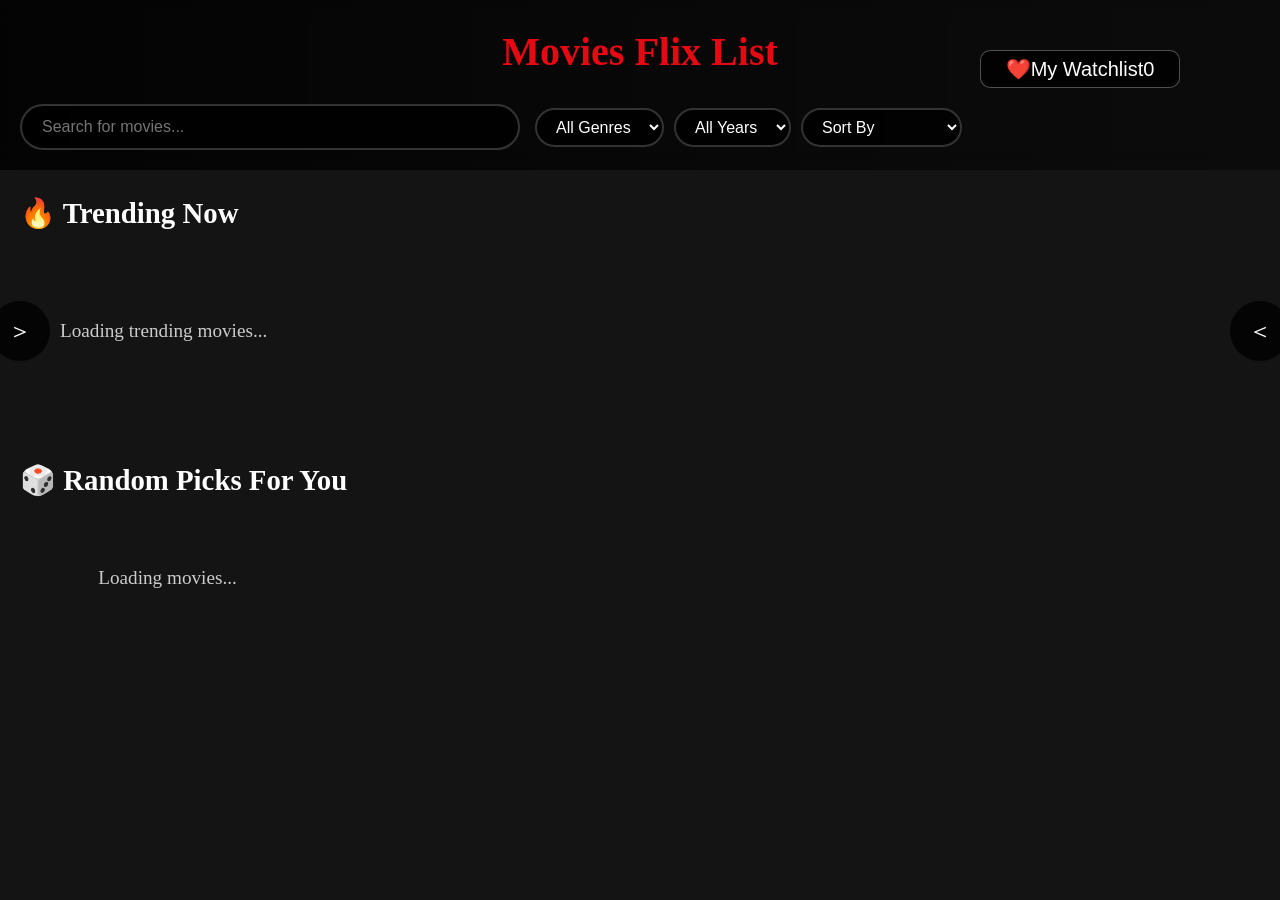
==== movieApp/index.html @ 8826b3a4 "add wathch list btn" ====
<!DOCTYPE html>
<html lang="en">
<head>
    <meta charset="UTF-8">
    <meta name="viewport" content="width=device-width, initial-scale=1.0">
    <title>Movies Flix List</title>
    <link rel="stylesheet" href="style.css">
</head>
<body>
    <div class="header">
        <div class="logo">Movies Flix List</div>
        <div class="search-container">
            <div class="search-box">
                <input class="search-input" type="text" id="searchInput" placeholder="Search for movies...">
            </div>
            <div class="filters">
                <select id="genreFilter">
                    <option value="">All Genres</option>
                    
                </select>
                <select id="yearFilter">
                    <option value="">All Years</option>
                </select>
                <select id="sortFilter" >
                    <option value="">Sort By</option>
                    <option value="popularity.desc">Most Popular</option>
                    <option value="vote_average.desc">Highest Rated</option>
                    <option value="release_date.desc">Latest Release</option>
                    <option value="title.asc">A-Z</option>
                </select>   
            </div>
            <div class="header-actions">
                <button class="clear-btn" id="clearBtn">Clear All</button>
                <button class="watchlist-nav-btn" id="watchListNavBtn">❤️My Watchlist <span id="watchlistCount"> 0</span></button>
            </div>
        </div>
        
    </div>
    <div class="main-content">
        <div id="trendingSection">
            <div class="section-title">🔥 Trending Now</div>
            <div class="carousel-container">
                <button class="carousel-btn prev-btn" id="trendingPrev">＞</button>
                <div class="carousel" id="trendingCarousel">
                    <!-- Trending movies will be dynamically inserted here -->
                     <div class="loading">Loading trending movies...</div>
                </div>
                <button class="carousel-btn next-btn" id="trendingNext">＜</button>
            </div>
        </div>
        <div class="section-title" id="randomSectionTitle">
            🎲 Random Picks For You
        </div>
        <div class="movies-grid" id="moviesGrid">
             <div class="loading">Loading movies...</div>
        </div>
    </div>
    
   <script src="script.js" type="module"></script> 
</body>
</html>
---- movieApp/style.css ----
* {
  margin: 0;
  padding: 0;
  box-sizing: border-box;
}
body {
  font-family: "Helvetica Neue", Arial sans-serif;
  background-color: #141414;
  color: #ffffff;
  line-height: 1.6;
}
.header {
  background: linear-gradient(
    90deg,
    rgba(0, 0, 0, 0.8) 0%,
    rgba(0, 0, 0, 0.4) 100%
  );
  padding: 20px;
  position: sticky;
  top: 0;
  z-index: 100;
  backdrop-filter: blur(10px);
}
.logo {
  font-size: 2.5rem;
  font-weight: bold;
  color: #e50914;
  margin-bottom: 20px;
  text-align: center;
}
.search-container {
  display: flex;
  gap: 15px;
  flex-wrap: wrap;
  align-items: center;
}
.search-box {
  flex: 1;
  min-width: 300px;
  max-width: 500px;
  position: relative;
}
.search-input {
  width: 100%;
  padding: 12px 20px;
  border-radius: 25px;
  border: 2px solid #333;
  background: rgba(0, 0, 0, 0.8);
  color: #ffffff;
  font-size: 16px;
  outline: none;
  transition: all 0.3s ease;
  &:focus {
    border-color: #e50914;
    box-shadow: 0 0 10px rgba(229, 9, 20, 0.3);
  }
}
.filters {
  display: flex;
  gap: 10px;
  flex-wrap: wrap;
}
select {
  padding: 8px 15px;
  border-radius: 20px;
  border: 2px solid #333;
  background: rgba(0, 0, 0, 0.8);
  color: #ffffff;
  font-size: 16px;
  outline: none;
  cursor: pointer;
  transition: all 0.3s ease;
  &:focus {
    border-color: #e50914;
    box-shadow: 0 0 10px rgba(229, 9, 20, 0.3);
  }
}
.clear-btn {
  padding: 8px 15px;
  border-radius: 20px;
  border: none;
  background: #e50914;
  color: #ffffff;
  font-size: 16px;
  cursor: pointer;
  transition: background 0.3s ease;
  display: none;
  &:hover {
    background: #b8070f;
  }
  &.show {
    display: inline-block;
  }
}

.main-content {
  padding: 20px;
  max-width: 1400px;
  margin: 0 auto;
}
.section-title {
  font-size: 1.8em;
  margin-bottom: 20px;
  color: #ffffff;
  font-weight: 600;
}
.carousel-container {
  position: relative;
  margin-bottom: 50px;
}
.carousel {
  display: flex;
  overflow-x: auto;
  scroll-behavior: smooth;
  gap: 15px;
  padding: 20px 0;
  -ms-overflow-style: none; /* IE and Edge */
  &::-webkit-scrollbar {
    display: none; /* Chrome, Safari, Opera*/
  }
}
.carousel-btn {
  position: absolute;
  top: 50%;
  transform: translateY(-50%);
  background: rgba(0, 0, 0, 0.8);
  color: white;
  border: none;
  height: 60px;
  width: 60px;
  border-radius: 50%;
  cursor: pointer;
  font-size: 24px;
  z-index: 10;
  transition: all 0.3s ease;
  &:hover {
    background: rgba(229, 9, 20, 0.8);
    transform: translateY(-50%) scale(1.1);
  }
}
.prev-btn {
  left: -30px;
}
.next-btn {
  right: -30px;
}

.trending-card {
  position: relative !important ;  /* هذا السطر هو الأهم */
    overflow: hidden;
    display: flex;
    flex-direction: column;
 
    
  min-width: 300px;
  height: 450px;
  border-radius: 15px;
  overflow: hidden;
  cursor: pointer;
  transition: all 0.3s ease;
  background: linear-gradient(45deg, rgba(229, 9, 20, 0.1), rgba(0, 0, 0, 0.8));
  &:hover {
    transform: scale(1.05);
    box-shadow: 0 20px 40px rgba(229, 9, 20, 0.3);
  }
  .movie-poster {
    width: 100%;
    height: 100%;
    object-fit: cover;
    transition: transform 0.3s ease;
  }
  .trending-rank {
    position: absolute;
    top: 15px;
    left: 15px;
    background: rgba(0, 0, 0, 0.8);
    color: #e50914;
    font-size: 2.5em;
    font-weight: bold;
    padding: 10px 15px;
    border-radius: 10px;
    z-index: 5;
    text-shadow: 2px 2px 4px rgba(0, 0, 0, 0.8);
  }
  .trending-overlay {
    position: absolute;
    bottom: 0;
    right: 0;
    background: linear-gradient(transparent, rgba(0, 0, 0, 0.9));
    padding: 40px 20px 20px;
    color: white;
  }
  .trending-title {
    font-size: 1.5em;
    font-weight: bold;
    margin-bottom: 8px;
    text-shadow: 2px 2px 4px rgba(0, 0, 0, 0.8);
  }
  .trending-details {
    display: flex;
    justify-content: space-between;
    align-items: center;
    font-size: 0.9em;
    opacity: 0.9;
  }
  .trending-genres {
    font-size: 0.8em;
    color: #cccccc;
    overflow: hidden;
    text-overflow: ellipsis;
    white-space: nowrap;
  }
  .trending-rating {
    background: #e50914;
    padding: 4px 8px;
    border-radius: 12px;
    font-size: 0.8em;
    font-weight: bold;
  }
}
.movies-grid {
  display: grid;
  grid-template-columns: repeat(auto-fill, minmax(280px, 1fr));
  gap: 20px;
  margin-bottom: 40px;
}
.movie-card {
  /* position: relative; */
  position: relative; /* هذا السطر هو الأهم */
    overflow: hidden;
    display: flex;
    flex-direction: column;

  background: rgba(255, 255, 255, 0.05);
  border-radius: 10px;
  overflow: hidden;
  transition: all 0.3s ease;
  min-height: 450px;
  cursor: pointer;
  backdrop-filter: blur(10px);
  border: 1px solid rgba(255, 255, 255, 0.1);
}
.movie-card:hover {
  transform: translateY(-10px);
  box-shadow: 0 20px 40px rgba(0, 0, 0, 0.3);
  border-color: #e50914;
}

.movie-poster {
  width: 100%;
  height: 300px;
  object-fit: cover;
  transition: transform 0.3s ease;
}
.movie-card:hover {
  transform: scale(1.05);
}
.movie-info {
  padding: 15px;
}
.movie-title {
  font-size: 1.3em;
  font-weight: bold;
  margin-bottom: 8px;
  color: #ffffff;
  overflow: hidden;
  white-space: nowrap;
}
.movie-details {
  display: flex;
  justify-content: space-between;
  align-items: center;
  margin-bottom: 10px;
  font-size: 0.9em;
  color: #cccccc;
}
.movie-genres {
  font-size: 0.8em;
  color: #cccccc;
  margin-bottom: 8px;
  overflow: hidden;
  text-overflow: ellipsis;
  white-space: nowrap;
}
.movie-rating {
  background: #e50914;
  padding: 2px 8px;
  border-radius: 12px;
  font-size: 0.8em;
  font-weight: bold;
}
.movie-discription {
  color: #999999;
  font-size: 0.85em;
  line-height: 1.4;
  display: -webkit-box;
  line-clamp: 3;
  -webkit-box-orient: vertical;
  margin-bottom: 8px;
  overflow: hidden;
}
.loading {
  text-align: center;
  padding: 40px;
  font-size: 1.2em;
  color: #cccccc;
}
.error {
  text-align: center;
  padding: 60px 20px;
  color: #e50914;
}
.no-result {
  font-size: 2em;
  margin-bottom: 15px;
}
@media (max-width: 760px) {
  .search-container {
    flex-direction: column;
  }
  .filters {
    justify-content: center;
    width: 100%;
  }
  .movies-grid {
    grid-template-columns: repeat(auto-fill, minmax(200px, 1fr));
    gap: 15px;
  }
  .carousel-btn {
    display: none;
  }
  .section-title {
    font-size: 1.5em;
  }
}

/* watch list btn */
/* تنظيم حاوية الأزرار لتكون بجانب بعضها */
.header-actions {
  display: flex;
  gap: 10px;
  align-items: center;
  margin-left: 10px; /* يعطي مساحة بسيطة عن الفلاتر */
}

/* تنسيق زر المفضلات في الهيدر */
.watchlist-btn {
 /* يجعله يطفو فوق المحتوى */
    position: absolute; /* يجعله يطفو فوق المحتوى */
    top: 12px;         /* مسافة ثابتة من الأعلى */
    right: 12px;       /* مسافة ثابتة من اليمين */
    width: 38px;
    height: 38px;
    z-index: 100;      /* لضمان ظهوره فوق الصورة */
    
    /* التنسيقات الجمالية */
    background: rgba(0, 0, 0, 0.6);
    backdrop-filter: blur(5px);
    border-radius: 50%;
    border: 1px solid rgba(255, 255, 255, 0.3);
    display: flex;
    align-items: center;
    justify-content: center;
    cursor: pointer;
    transition: all 0.3s ease;
}



.watchlist-btn:hover {
  background: #e50914;
  box-shadow: 0 0 10px rgba(229, 9, 20, 0.5);
  transform: translateY(-2px);
}

/* تعديل بسيط على الـ search-container لضمان عدم هروب العناصر */
.search-container {
  justify-content: flex-start; 
}
.movie-poster {
    width: 100%;
    height: 100%;      /* بالنسبة للـ trending */
    object-fit: cover;
}

.watchlist-nav-btn {
   /* يجعله يطفو فوق المحتوى */
    position: absolute; /* يجعله يطفو فوق المحتوى */
    top: 50px;         /* مسافة ثابتة من الأعلى */
    right: 100px;       /* مسافة ثابتة من اليمين */
    width: 200px;
    height: 38px;
    z-index: 100;      /* لضمان ظهوره فوق الصورة */
    color:white;
   
    padding: 0 10px;
    text-align: center;
    font-size: 20px;
    /* التنسيقات الجمالية */
    background: rgba(0, 0, 0, 0.6);
    backdrop-filter: blur(5px);
    border-radius: 10px;
    border: 1px solid rgba(255, 255, 255, 0.3);
    display: flex;
    align-items: center;
    justify-content: center;
    cursor: pointer;
    transition: all 0.3s ease;
}



.watchlist-nav-btn:hover {
  background: #e50914;
  box-shadow: 0 0 10px rgba(229, 9, 20, 0.5);
  transform: translateY(-2px);
}
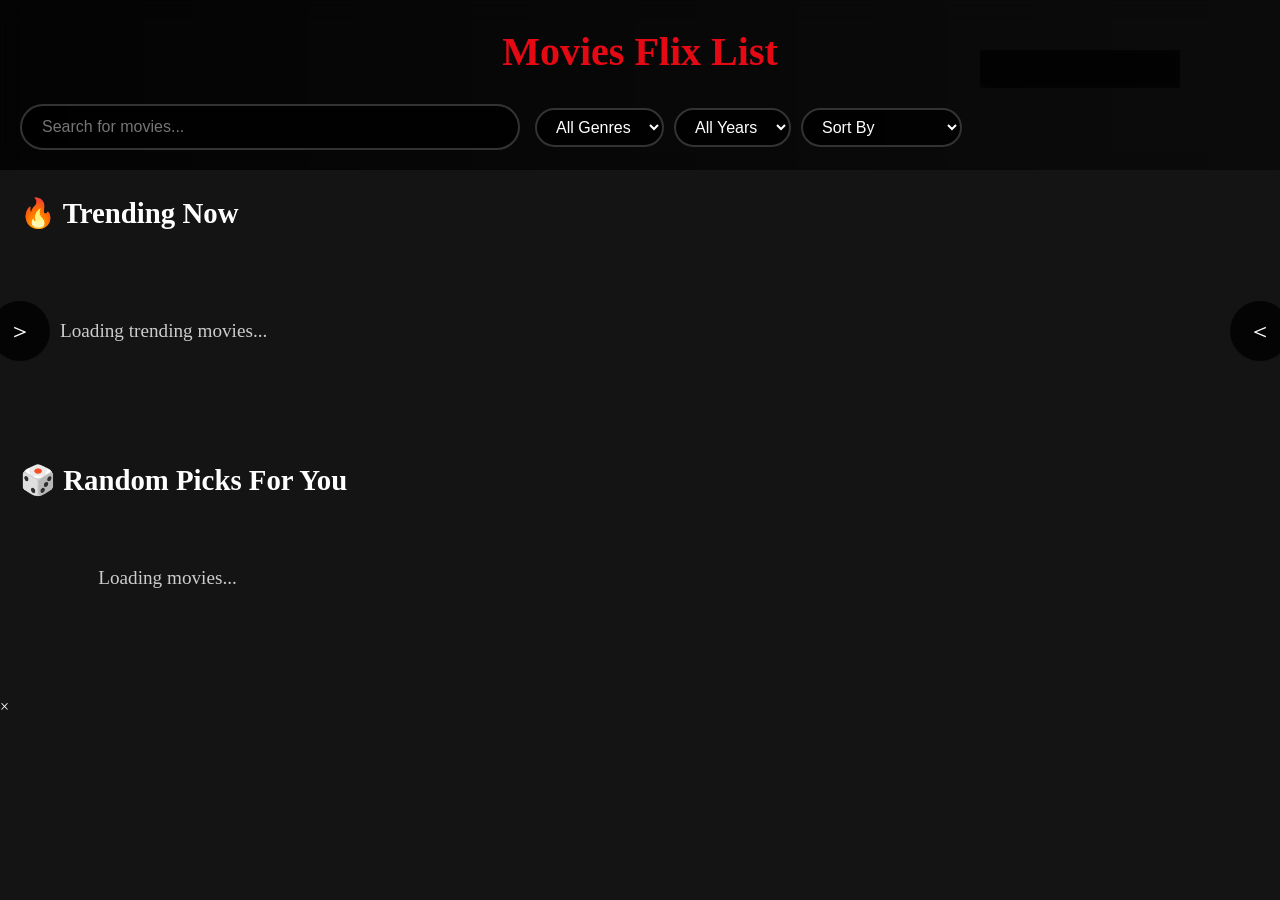
==== commit 8684a04d: "add trailer modal" ====
--- a/movieApp/index.html
+++ b/movieApp/index.html
@@ -55,6 +55,12 @@
              <div class="loading">Loading movies...</div>
         </div>
     </div>
+    <div id="trailerModal" class="modal">
+    <div class="modal-content">
+        <span class="close-modal">&times;</span>
+        <div id="videoContainer"></div>
+    </div>
+</div>
     
    <script src="script.js" type="module"></script> 
 </body>
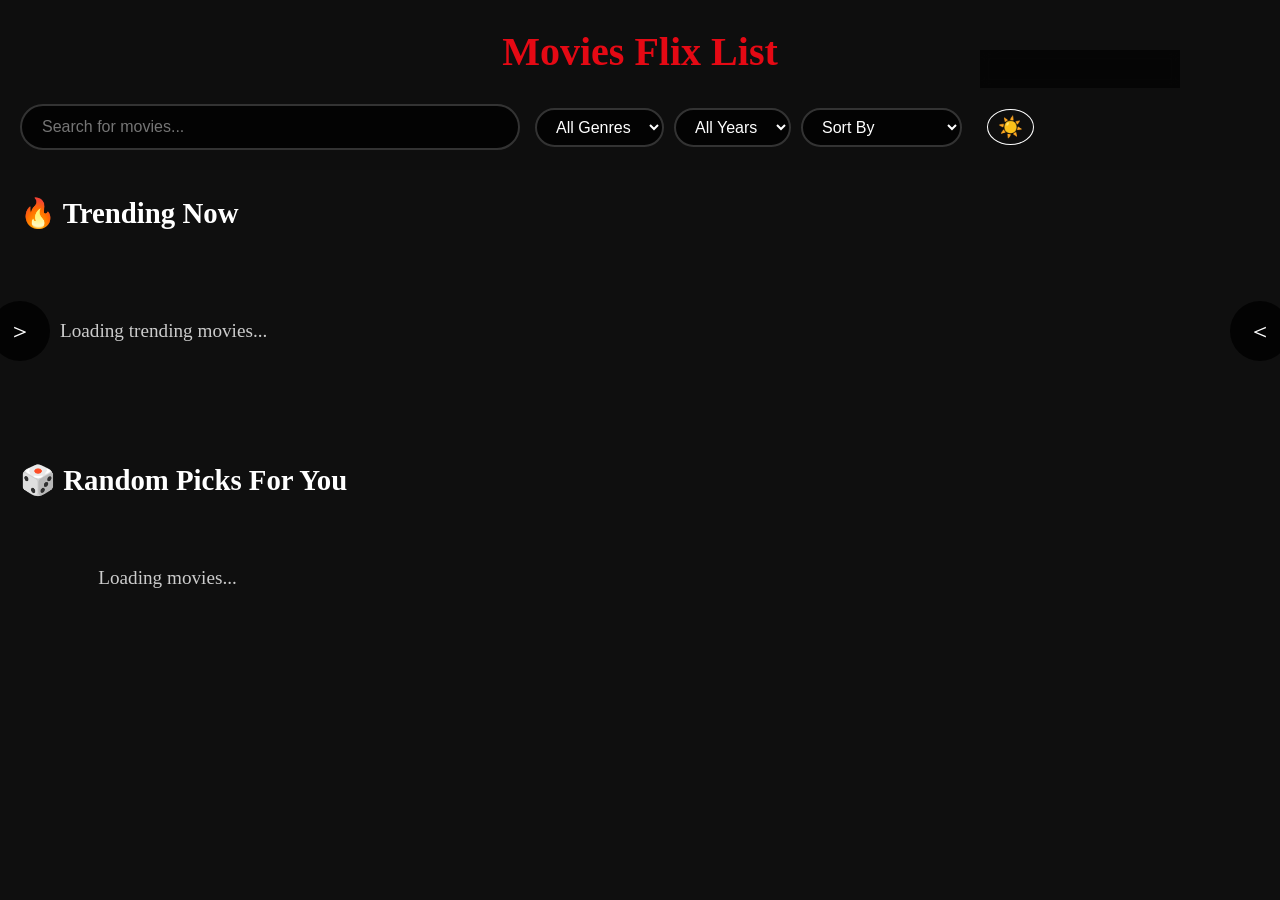
==== commit 5d7e646e: "add themes mode" ====
--- a/movieApp/index.html
+++ b/movieApp/index.html
@@ -32,6 +32,7 @@
             <div class="header-actions">
                 <button class="clear-btn" id="clearBtn">Clear All</button>
                 <button class="watchlist-nav-btn" id="watchListNavBtn">❤️My Watchlist <span id="watchlistCount"> 0</span></button>
+                <button id="themeToggle" class="theme-btn">🌓</button>
             </div>
         </div>
         
--- a/movieApp/style.css
+++ b/movieApp/style.css
@@ -3,18 +3,40 @@
   padding: 0;
   box-sizing: border-box;
 }
+
+:root {
+    /* الوضع المظلم (الافتراضي) */
+    --bg-color: #0f0f0f;
+    --text-color: #ffffff;
+    --card-bg: #1a1a1a;
+    --header-bg: rgba(15, 15, 15, 0.95);
+}
+
+[data-theme="light"] {
+    /* الوضع المضيء */
+    --bg-color: #f4f4f4;
+    --text-color: #1a1a1a;
+    --card-bg: #ffffff;
+    --header-bg: rgba(255, 255, 255, 0.95);
+}
+
 body {
-  font-family: "Helvetica Neue", Arial sans-serif;
-  background-color: #141414;
-  color: #ffffff;
-  line-height: 1.6;
-}
+    background-color: var(--bg-color);
+    color: var(--text-color);
+    transition: background 0.3s, color 0.3s;
+    line-height: 1.6;
+     font-family: "Helvetica Neue", Arial sans-serif;
+}
+
+
+
+/* تأكد من تغيير أي لون ثابت (مثل أبيض أو أسود) في الكروت والهيدر ليستخدم هذه المتغيرات */
+
+
+
+
 .header {
-  background: linear-gradient(
-    90deg,
-    rgba(0, 0, 0, 0.8) 0%,
-    rgba(0, 0, 0, 0.4) 100%
-  );
+ background: var(--header-bg);
   padding: 20px;
   position: sticky;
   top: 0;
@@ -230,8 +252,8 @@
     overflow: hidden;
     display: flex;
     flex-direction: column;
-
-  background: rgba(255, 255, 255, 0.05);
+  background: var(--card-bg);
+ /* background: rgba(255, 255, 255, 0.05);*/
   border-radius: 10px;
   overflow: hidden;
   transition: all 0.3s ease;
@@ -414,4 +436,91 @@
   background: #e50914;
   box-shadow: 0 0 10px rgba(229, 9, 20, 0.5);
   transform: translateY(-2px);
+}
+.modal {
+    display: none; 
+    position: fixed;
+    z-index: 2000;
+    left: 0; top: 0;
+    width: 100%; height: 100%;
+    background-color: rgba(0,0,0,0.9);
+}
+
+.modal-content {
+    position: relative;
+    margin: 5% auto;
+    width: 80%;
+    max-width: 800px;
+    background: #000;
+}
+
+.close-modal {
+    position: absolute;
+    right: -30px; top: -30px;
+    color: white;
+    font-size: 40px;
+    cursor: pointer;
+}
+
+#videoContainer {
+    position: relative;
+    padding-bottom: 56.25%; /* 16:9 Aspect Ratio */
+    height: 0;
+}
+
+#videoContainer iframe {
+    position: absolute;
+    top: 0; left: 0;
+    width: 100%; height: 100%;
+    border: none;
+}
+/* زر التريلر في التريندينج */
+.play-trailer-btn {
+    background: #e50914;
+    color: white;
+    border: none;
+    padding: 8px 15px;
+    border-radius: 5px;
+    cursor: pointer;
+    font-weight: bold;
+    margin-top: 10px;
+    transition: 0.3s;
+}
+
+.play-trailer-btn:hover {
+    background: #ff0a16;
+    transform: scale(1.05);
+}
+
+/* زر التريلر في الكارد العادي */
+.play-trailer-btn-small {
+    background: rgba(255, 255, 255, 0.2);
+    color: white;
+    border: 1px solid white;
+    padding: 5px 10px;
+    border-radius: 4px;
+    cursor: pointer;
+    font-size: 12px;
+    margin-top: 8px;
+    width: 100%;
+}
+
+.play-trailer-btn-small:hover {
+    background: white;
+    color: black;
+}
+
+.theme-btn {
+    background: transparent;
+    border: 1px solid var(--text-color);
+    color: var(--text-color);
+    font-size: 20px;
+    cursor: pointer;
+    padding: 5px 10px;
+    border-radius: 50%;
+    transition: 0.3s;
+}
+.theme-btn:hover {
+    transform: scale(1.1);
+    background: rgba(128, 128, 128, 0.2);
 }
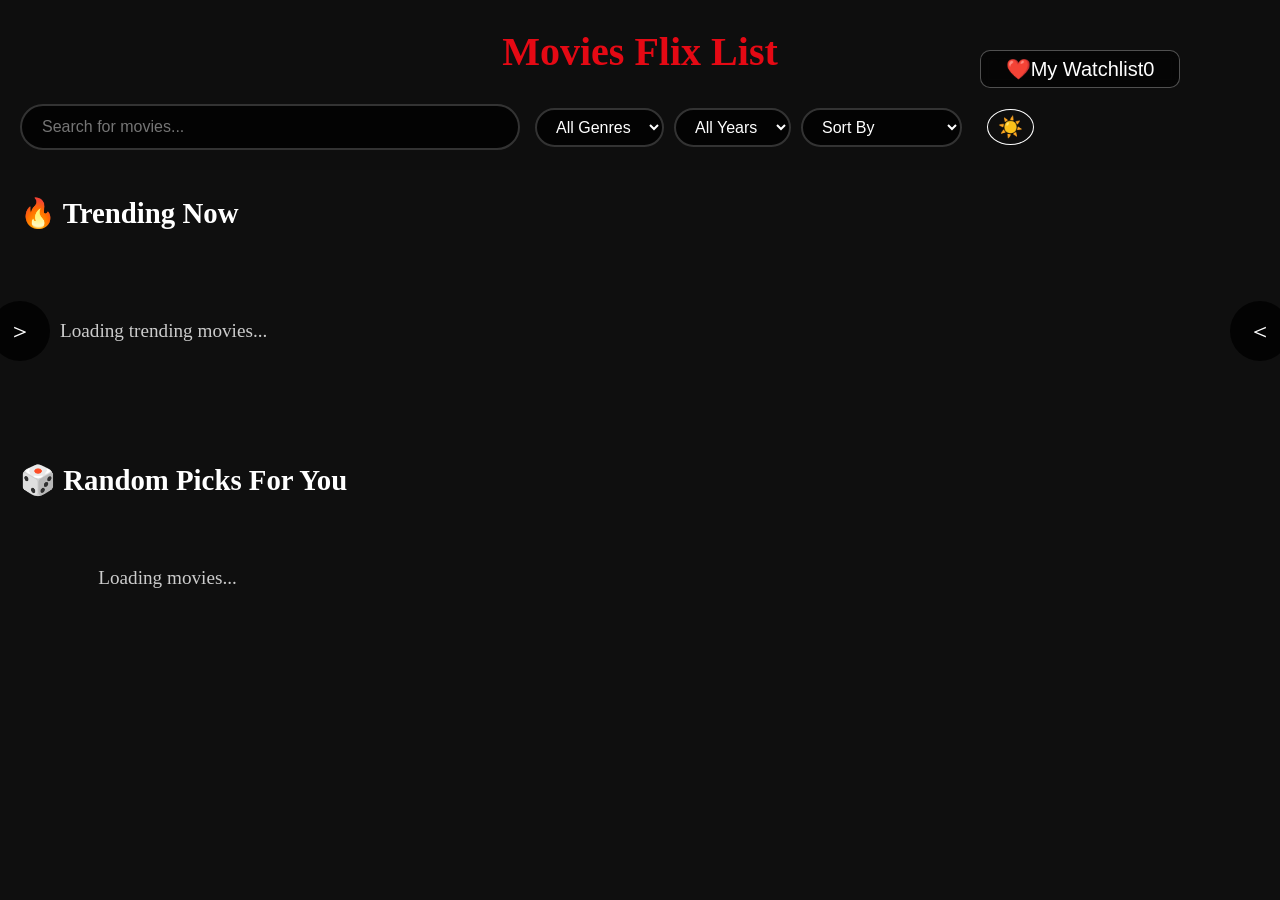
==== commit 4dbdee0e: "add toast message" ====
--- a/movieApp/index.html
+++ b/movieApp/index.html
@@ -8,7 +8,7 @@
 </head>
 <body>
     <div class="header">
-        <div class="logo">Movies Flix List</div>
+        <div class="logo" onclick="window.movieApp.clearAllFilter()" style="cursor: pointer;"  >Movies Flix List</div>
         <div class="search-container">
             <div class="search-box">
                 <input class="search-input" type="text" id="searchInput" placeholder="Search for movies...">
--- a/movieApp/style.css
+++ b/movieApp/style.css
@@ -523,4 +523,35 @@
 .theme-btn:hover {
     transform: scale(1.1);
     background: rgba(128, 128, 128, 0.2);
+}
+
+/* تنسيق رسالة التنبيه */
+.toast-container {
+    position: fixed;
+    bottom: 30px;
+    right: 30px;
+    z-index: 3000;
+}
+
+.toast {
+    background: #333;
+    color: white;
+    padding: 12px 25px;
+    border-radius: 8px;
+    margin-top: 10px;
+    display: flex;
+    align-items: center;
+    gap: 10px;
+    box-shadow: 0 5px 15px rgba(0,0,0,0.3);
+    border-left: 4px solid #e50914; /* خط أحمر جانبي */
+    animation: slideIn 0.3s ease, fadeOut 0.5s ease 2.5s forwards;
+}
+
+@keyframes slideIn {
+    from { transform: translateX(100%); opacity: 0; }
+    to { transform: translateX(0); opacity: 1; }
+}
+
+@keyframes fadeOut {
+    to { opacity: 0; transform: translateY(20px); }
 }
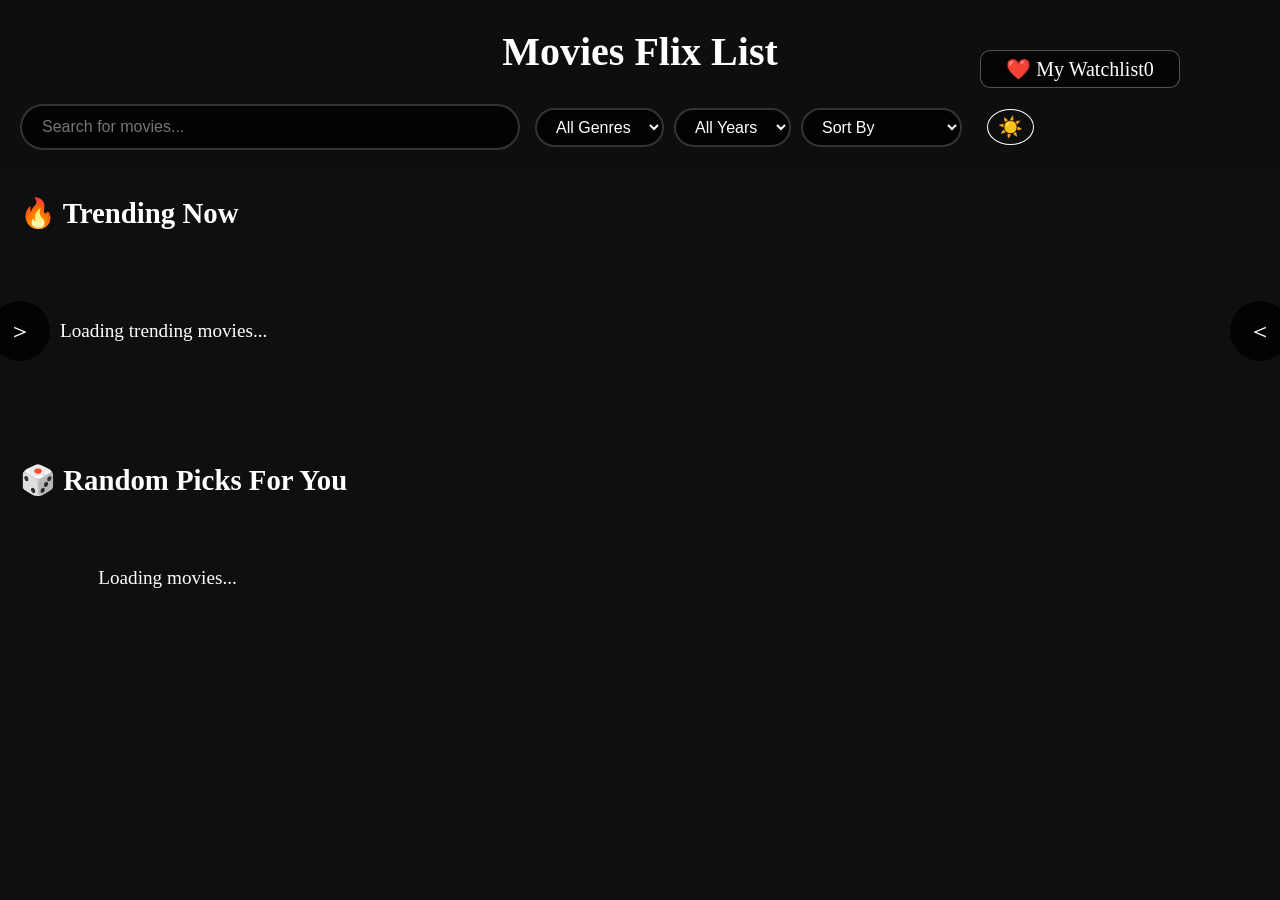
==== commit d315da99: "add watch list page" ====
--- a/movieApp/index.html
+++ b/movieApp/index.html
@@ -31,7 +31,9 @@
             </div>
             <div class="header-actions">
                 <button class="clear-btn" id="clearBtn">Clear All</button>
-                <button class="watchlist-nav-btn" id="watchListNavBtn">❤️My Watchlist <span id="watchlistCount"> 0</span></button>
+               <a href="watchlist.html" class="watchlist-nav-btn" id="watchListNavBtn" style="text-decoration: none; display: inline-flex; align-items: center;">
+    ❤️ My Watchlist <span id="watchlistCount"> 0</span>
+</a>
                 <button id="themeToggle" class="theme-btn">🌓</button>
             </div>
         </div>
@@ -52,10 +54,21 @@
         <div class="section-title" id="randomSectionTitle">
             🎲 Random Picks For You
         </div>
+
         <div class="movies-grid" id="moviesGrid">
              <div class="loading">Loading movies...</div>
         </div>
     </div>
+     
+    <section id="watchlistPage" class="hidden-section" style="display: none;">
+    <div class="section-header">
+        <h2 id="watchlistTitle">❤️ My Private Collection</h2>
+        <button onclick="window.movieApp.clearAllFilter()" class="back-btn">⬅ Back to Home</button>
+    </div>
+    <div id="watchlistGrid" class="movies-grid">
+        </div>
+</section>
+
     <div id="trailerModal" class="modal">
     <div class="modal-content">
         <span class="close-modal">&times;</span>
--- a/movieApp/style.css
+++ b/movieApp/style.css
@@ -27,6 +27,8 @@
     line-height: 1.6;
      font-family: "Helvetica Neue", Arial sans-serif;
 }
+
+
 
 
 
@@ -46,7 +48,7 @@
 .logo {
   font-size: 2.5rem;
   font-weight: bold;
-  color: #e50914;
+  color: var(--text-color);
   margin-bottom: 20px;
   text-align: center;
 }
@@ -68,7 +70,7 @@
   border-radius: 25px;
   border: 2px solid #333;
   background: rgba(0, 0, 0, 0.8);
-  color: #ffffff;
+  color: var(--text-color);
   font-size: 16px;
   outline: none;
   transition: all 0.3s ease;
@@ -102,7 +104,7 @@
   border-radius: 20px;
   border: none;
   background: #e50914;
-  color: #ffffff;
+  color: var(--text-color);
   font-size: 16px;
   cursor: pointer;
   transition: background 0.3s ease;
@@ -123,7 +125,7 @@
 .section-title {
   font-size: 1.8em;
   margin-bottom: 20px;
-  color: #ffffff;
+  color: var(--text-color);
   font-weight: 600;
 }
 .carousel-container {
@@ -210,7 +212,7 @@
     right: 0;
     background: linear-gradient(transparent, rgba(0, 0, 0, 0.9));
     padding: 40px 20px 20px;
-    color: white;
+    color: var(--text-color);
   }
   .trending-title {
     font-size: 1.5em;
@@ -227,7 +229,7 @@
   }
   .trending-genres {
     font-size: 0.8em;
-    color: #cccccc;
+    color: var(--text-color)
     overflow: hidden;
     text-overflow: ellipsis;
     white-space: nowrap;
@@ -284,7 +286,7 @@
   font-size: 1.3em;
   font-weight: bold;
   margin-bottom: 8px;
-  color: #ffffff;
+  color:var(--text-color);
   overflow: hidden;
   white-space: nowrap;
 }
@@ -294,11 +296,11 @@
   align-items: center;
   margin-bottom: 10px;
   font-size: 0.9em;
-  color: #cccccc;
+  color:var(--text-color);
 }
 .movie-genres {
   font-size: 0.8em;
-  color: #cccccc;
+  color:var(--text-color);
   margin-bottom: 8px;
   overflow: hidden;
   text-overflow: ellipsis;
@@ -312,7 +314,7 @@
   font-weight: bold;
 }
 .movie-discription {
-  color: #999999;
+  color:var(--text-color);
   font-size: 0.85em;
   line-height: 1.4;
   display: -webkit-box;
@@ -325,7 +327,7 @@
   text-align: center;
   padding: 40px;
   font-size: 1.2em;
-  color: #cccccc;
+  color: var(--text-color);
 }
 .error {
   text-align: center;
@@ -554,4 +556,31 @@
 
 @keyframes fadeOut {
     to { opacity: 0; transform: translateY(20px); }
+}
+.hidden-section {
+    padding: 20px;
+    animation: fadeIn 0.5s ease;
+}
+
+.back-btn {
+    background: var(--card-bg);
+    color: var(--text-color);
+    border: 1px solid var(--text-color);
+    padding: 8px 15px;
+    border-radius: 20px;
+    cursor: pointer;
+    transition: 0.3s;
+}
+
+.back-btn:hover {
+    background: #e50914;
+    border-color: #e50914;
+    color: white;
+}
+
+.section-header {
+    display: flex;
+    justify-content: space-between;
+    align-items: center;
+    margin-bottom: 30px;
 }
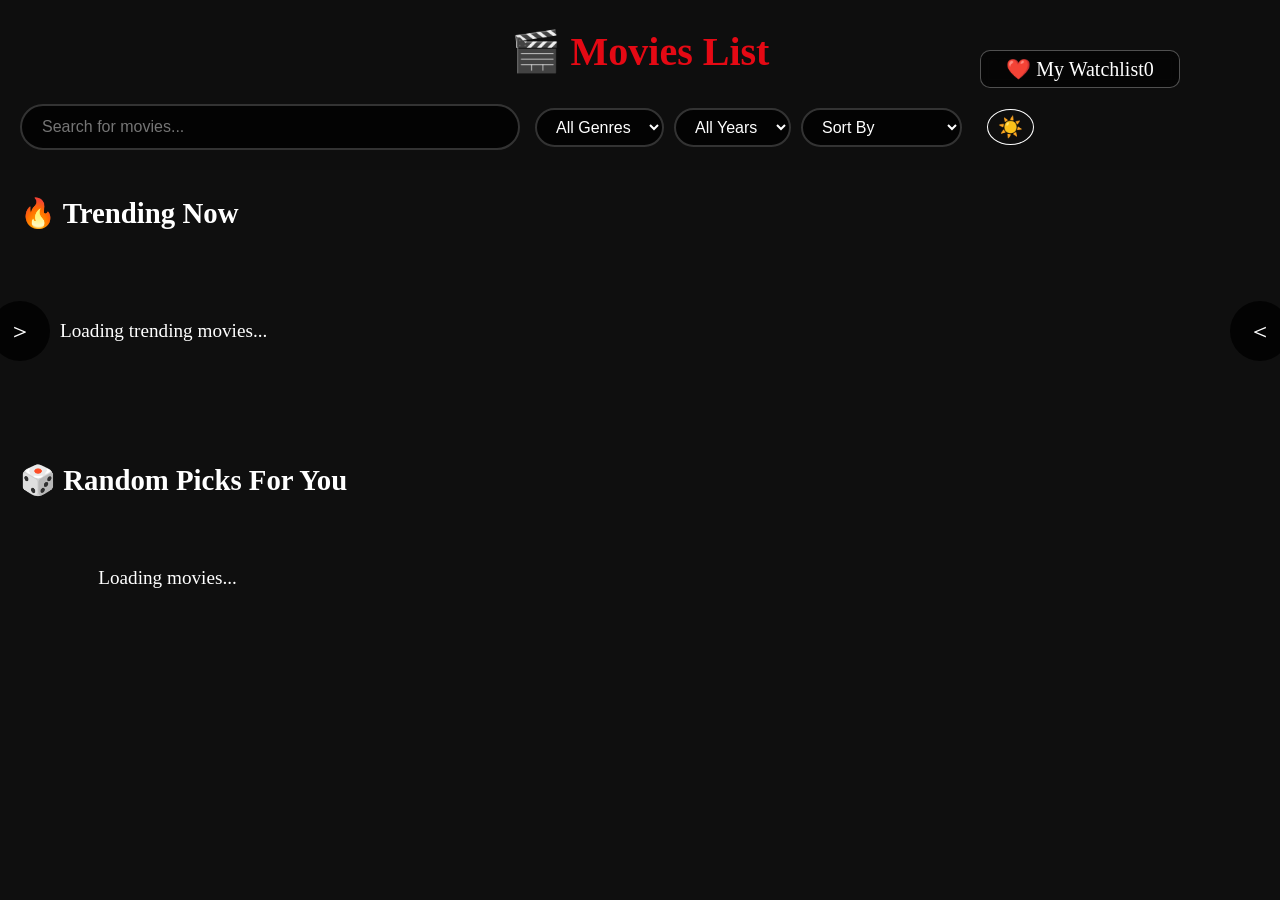
==== commit b7c96ab6: "fix logo color" ====
--- a/movieApp/index.html
+++ b/movieApp/index.html
@@ -8,7 +8,7 @@
 </head>
 <body>
     <div class="header">
-        <div class="logo" onclick="window.movieApp.clearAllFilter()" style="cursor: pointer;"  >Movies Flix List</div>
+        <div class="logo" onclick="window.movieApp.clearAllFilter()" style="cursor: pointer;"  >🎬 Movies List</div>
         <div class="search-container">
             <div class="search-box">
                 <input class="search-input" type="text" id="searchInput" placeholder="Search for movies...">
--- a/movieApp/style.css
+++ b/movieApp/style.css
@@ -48,7 +48,7 @@
 .logo {
   font-size: 2.5rem;
   font-weight: bold;
-  color: var(--text-color);
+  color: #e50914;
   margin-bottom: 20px;
   text-align: center;
 }
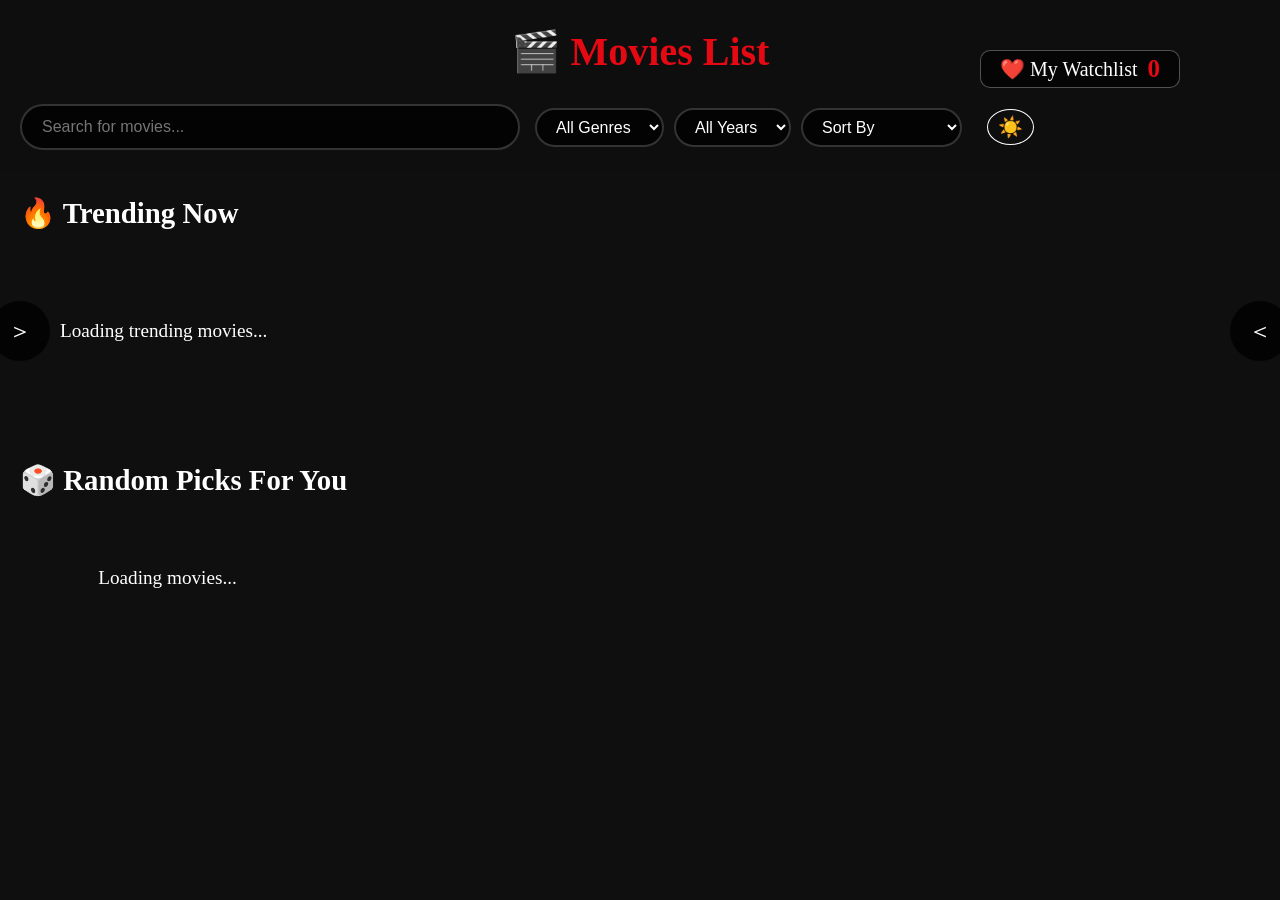
==== commit 32596c7f: "refactor code" ====
--- a/movieApp/index.html
+++ b/movieApp/index.html
@@ -8,7 +8,7 @@
 </head>
 <body>
     <div class="header">
-        <div class="logo" onclick="window.movieApp.clearAllFilter()" style="cursor: pointer;"  >🎬 Movies List</div>
+        <div class="logo"  style="cursor: pointer;"  >🎬 Movies List</div>
         <div class="search-container">
             <div class="search-box">
                 <input class="search-input" type="text" id="searchInput" placeholder="Search for movies...">
@@ -31,7 +31,7 @@
             </div>
             <div class="header-actions">
                 <button class="clear-btn" id="clearBtn">Clear All</button>
-               <a href="watchlist.html" class="watchlist-nav-btn" id="watchListNavBtn" style="text-decoration: none; display: inline-flex; align-items: center;">
+               <a href="watchlist.html" class="watchlist-nav-btn" id="watchListNavBtn" >
     ❤️ My Watchlist <span id="watchlistCount"> 0</span>
 </a>
                 <button id="themeToggle" class="theme-btn">🌓</button>
--- a/movieApp/style.css
+++ b/movieApp/style.css
@@ -421,6 +421,7 @@
     text-align: center;
     font-size: 20px;
     /* التنسيقات الجمالية */
+    text-decoration: none;
     background: rgba(0, 0, 0, 0.6);
     backdrop-filter: blur(5px);
     border-radius: 10px;
@@ -430,6 +431,13 @@
     justify-content: center;
     cursor: pointer;
     transition: all 0.3s ease;
+    
+}
+.watchlist-nav-btn span{
+  margin-left: 10px;
+  color: #e50914;
+  font-size: 25px;
+  font-weight: bold;
 }
 
 
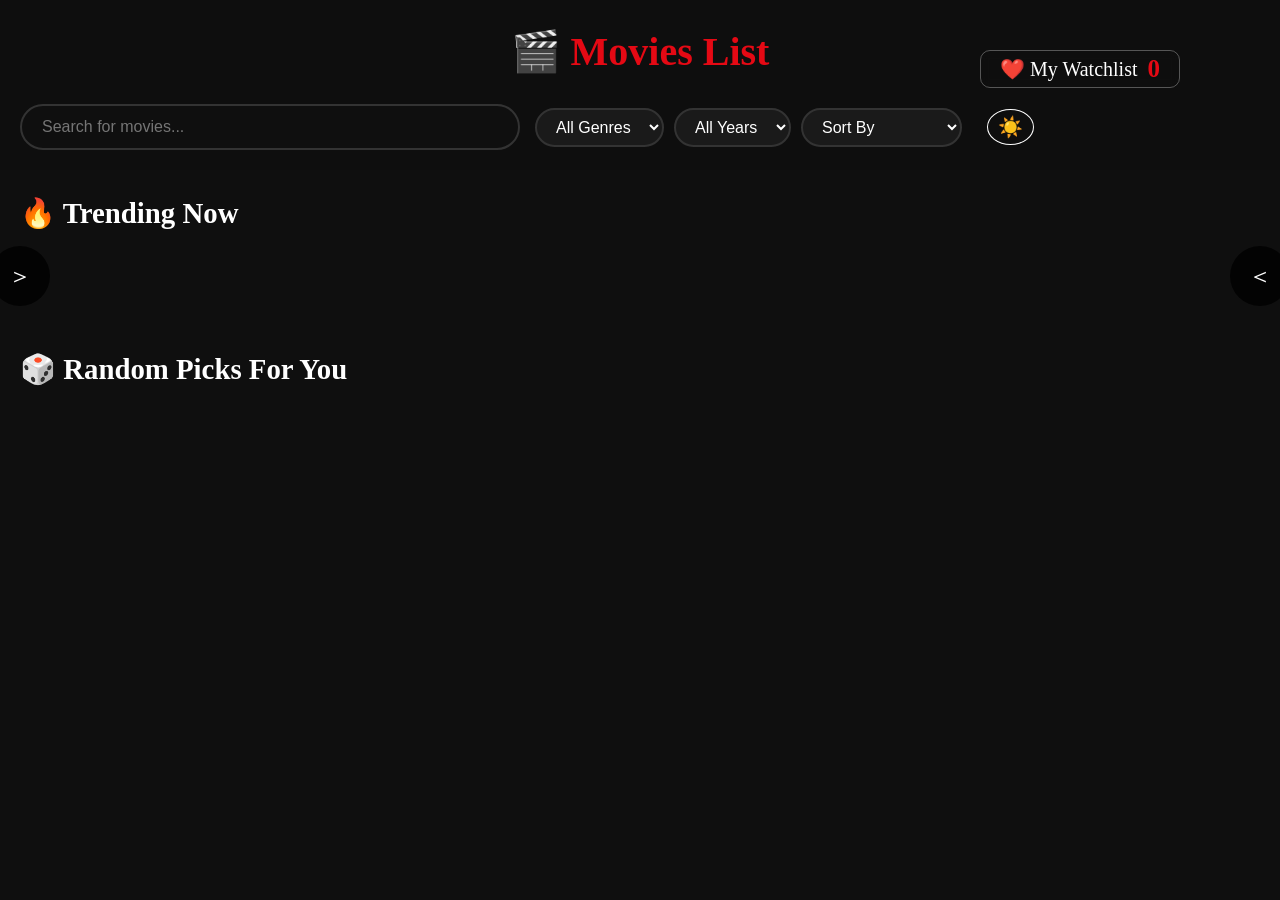
==== commit 88eab889: "add loader" ====
--- a/movieApp/index.html
+++ b/movieApp/index.html
@@ -31,8 +31,8 @@
             </div>
             <div class="header-actions">
                 <button class="clear-btn" id="clearBtn">Clear All</button>
-               <a href="watchlist.html" class="watchlist-nav-btn" id="watchListNavBtn" >
-    ❤️ My Watchlist <span id="watchlistCount"> 0</span>
+                  <a href="watchlist.html" class="watchlist-nav-btn" id="watchListNavBtn" >
+                  ❤️ My Watchlist <span id="watchlistCount"> 0</span>
 </a>
                 <button id="themeToggle" class="theme-btn">🌓</button>
             </div>
@@ -46,7 +46,13 @@
                 <button class="carousel-btn prev-btn" id="trendingPrev">＞</button>
                 <div class="carousel" id="trendingCarousel">
                     <!-- Trending movies will be dynamically inserted here -->
-                     <div class="loading">Loading trending movies...</div>
+                      <!-- spinner -->
+                        <div class="spinner"> 
+                            <span id="loader" class="loader" ></span>
+                            
+                        </div>
+                     <!-- <div class="loading">Loading trending movies...</div> -->
+
                 </div>
                 <button class="carousel-btn next-btn" id="trendingNext">＜</button>
             </div>
@@ -56,6 +62,10 @@
         </div>
 
         <div class="movies-grid" id="moviesGrid">
+             <div class="spinner"> 
+                            <span id="loader" class="loader" ></span>
+                            
+                        </div>
              <div class="loading">Loading movies...</div>
         </div>
     </div>
--- a/movieApp/style.css
+++ b/movieApp/style.css
@@ -10,6 +10,9 @@
     --text-color: #ffffff;
     --card-bg: #1a1a1a;
     --header-bg: rgba(15, 15, 15, 0.95);
+    --btn-watchlist-bg: rgba(255, 255, 255, 0.1);
+    --btn-watchlist-border: rgba(255, 255, 255, 0.3);
+    --btn-watchlist-text: #ffffff;
 }
 
 [data-theme="light"] {
@@ -18,6 +21,10 @@
     --text-color: #1a1a1a;
     --card-bg: #ffffff;
     --header-bg: rgba(255, 255, 255, 0.95);
+    /* متغيرات زر المفضلة الجديدة - الوضع المضيء */
+    --btn-watchlist-bg: rgba(0, 0, 0, 0.05);
+    --btn-watchlist-border: rgba(0, 0, 0, 0.2);
+    --btn-watchlist-text: #1a1a1a;
 }
 
 body {
@@ -69,7 +76,7 @@
   padding: 12px 20px;
   border-radius: 25px;
   border: 2px solid #333;
-  background: rgba(0, 0, 0, 0.8);
+  background: var(--bg-color);
   color: var(--text-color);
   font-size: 16px;
   outline: none;
@@ -88,8 +95,8 @@
   padding: 8px 15px;
   border-radius: 20px;
   border: 2px solid #333;
-  background: rgba(0, 0, 0, 0.8);
-  color: #ffffff;
+  background:var(--card-bg);
+  color:var(--text-color);
   font-size: 16px;
   outline: none;
   cursor: pointer;
@@ -139,6 +146,7 @@
   gap: 15px;
   padding: 20px 0;
   -ms-overflow-style: none; /* IE and Edge */
+ 
   &::-webkit-scrollbar {
     display: none; /* Chrome, Safari, Opera*/
   }
@@ -415,17 +423,17 @@
     width: 200px;
     height: 38px;
     z-index: 100;      /* لضمان ظهوره فوق الصورة */
-    color:white;
+    color:var(--btn-watchlist-text);
    
     padding: 0 10px;
     text-align: center;
     font-size: 20px;
     /* التنسيقات الجمالية */
     text-decoration: none;
-    background: rgba(0, 0, 0, 0.6);
+    background: var(--btn-watchlist-bg-color);
     backdrop-filter: blur(5px);
     border-radius: 10px;
-    border: 1px solid rgba(255, 255, 255, 0.3);
+    border: 1px solid var(--btn-watchlist-border);
     display: flex;
     align-items: center;
     justify-content: center;
@@ -443,7 +451,7 @@
 
 
 .watchlist-nav-btn:hover {
-  background: #e50914;
+  background: #afa6a7;
   box-shadow: 0 0 10px rgba(229, 9, 20, 0.5);
   transform: translateY(-2px);
 }
@@ -591,4 +599,46 @@
     justify-content: space-between;
     align-items: center;
     margin-bottom: 30px;
-}+}
+.spinner {
+    display: flex;
+    justify-content: center;  /* التوسط الأفقي */
+    align-items: center;      /* التوسط الرأسي */
+    min-height: 200px;        /* تعطي مساحة للرؤية */
+    width: 100%;             /* تأخذ كامل عرض الأب */
+    position: absolute;       /* لجعلها تطفو فوق المحتوى */
+    top: 50%;
+    left: 50%;
+    transform: translate(-50%, -50%); /* لضبط المركز بدقة 100% */
+    z-index: 1000;            /* لضمان ظهورها فوق الكروت */
+    pointer-events: none;     /* لكي لا تمنع الضغط على ما خلفها */
+}
+.loader {
+            display: none;
+            width: 48px;
+            height: 48px;
+            border-radius: 50%;
+            position: relative;
+            transform:rotate(45deg);
+            background: #fff;
+          }
+          .loader::before {
+            content: "";
+            box-sizing: border-box;
+            position: absolute;
+            inset: 0px;
+            border-radius: 50%;
+            border:24px solid #FF3D00;
+            animation: prixClipFix 2s infinite linear;
+          }
+           .loader.active{
+            display: block;
+           
+           }
+          @keyframes prixClipFix {
+              0%   {clip-path:polygon(50% 50%,0 0,0 0,0 0,0 0,0 0)}
+              25%  {clip-path:polygon(50% 50%,0 0,100% 0,100% 0,100% 0,100% 0)}
+              50%  {clip-path:polygon(50% 50%,0 0,100% 0,100% 100%,100% 100%,100% 100%)}
+              75%  {clip-path:polygon(50% 50%,0 0,100% 0,100% 100%,0 100%,0 100%)}
+              100% {clip-path:polygon(50% 50%,0 0,100% 0,100% 100%,0 100%,0 0)}
+          }
